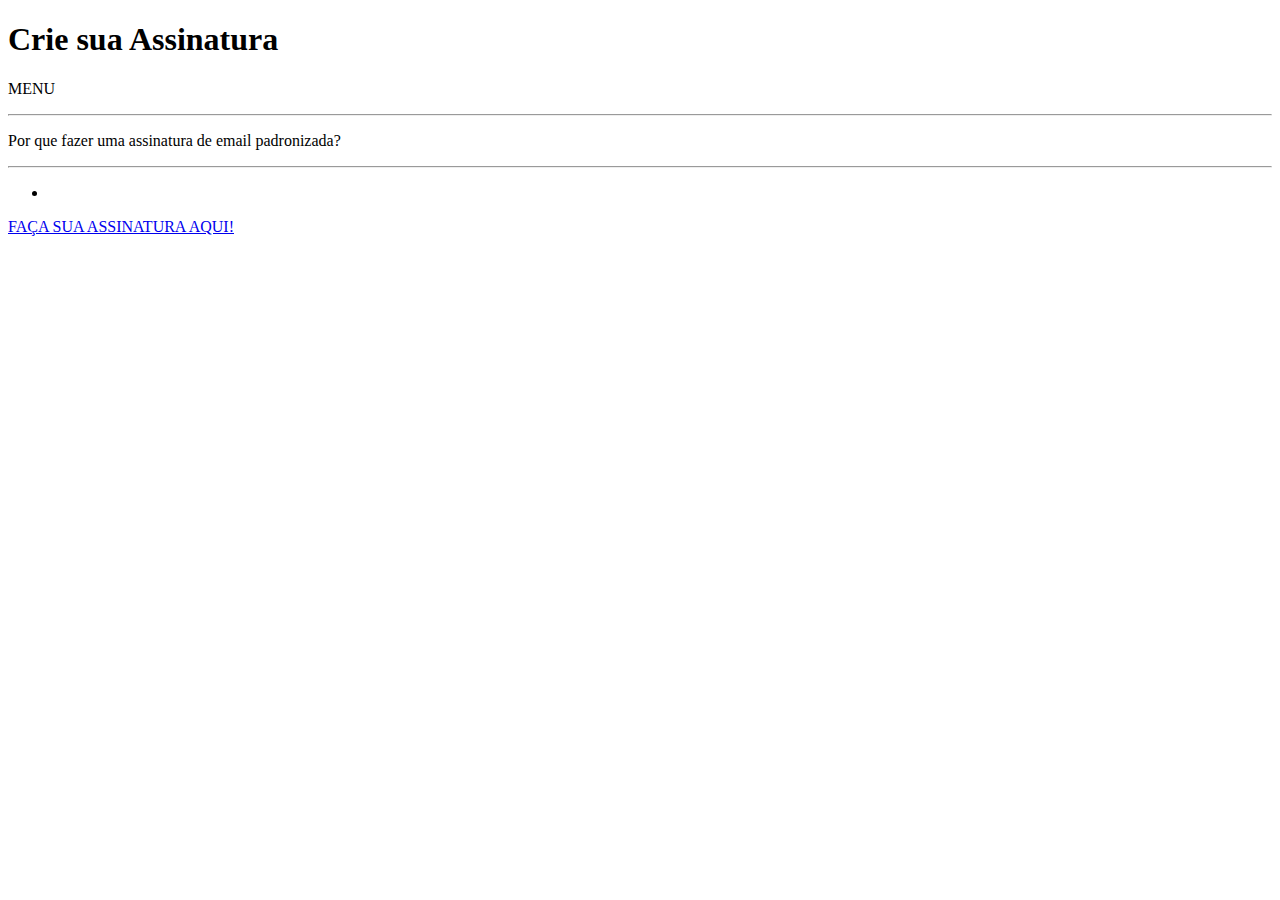
==== index.html @ 6ead9fd8 "Criando o index" ====
<!DOCTYPE html>
<html lang="pt-br">
<head>
    <meta charset="UTF-8">
    <meta http-equiv="X-UA-Compatible" content="IE=edge">
    <meta name="viewport" content="width=device-width, initial-scale=1.0">
    <title>Assinatura</title>

    <style></style>

    <script></script>

</head>

<body>

    <h1>Crie sua Assinatura</h1>

    <p>MENU</p>

    <hr />

    <p>Por que fazer uma assinatura de email padronizada?</p>

    <hr />

    <ul>

        <li></li>

    </ul>
    
    <a href="assinatura.html">FAÇA SUA ASSINATURA AQUI!</p>

</body>

</html>
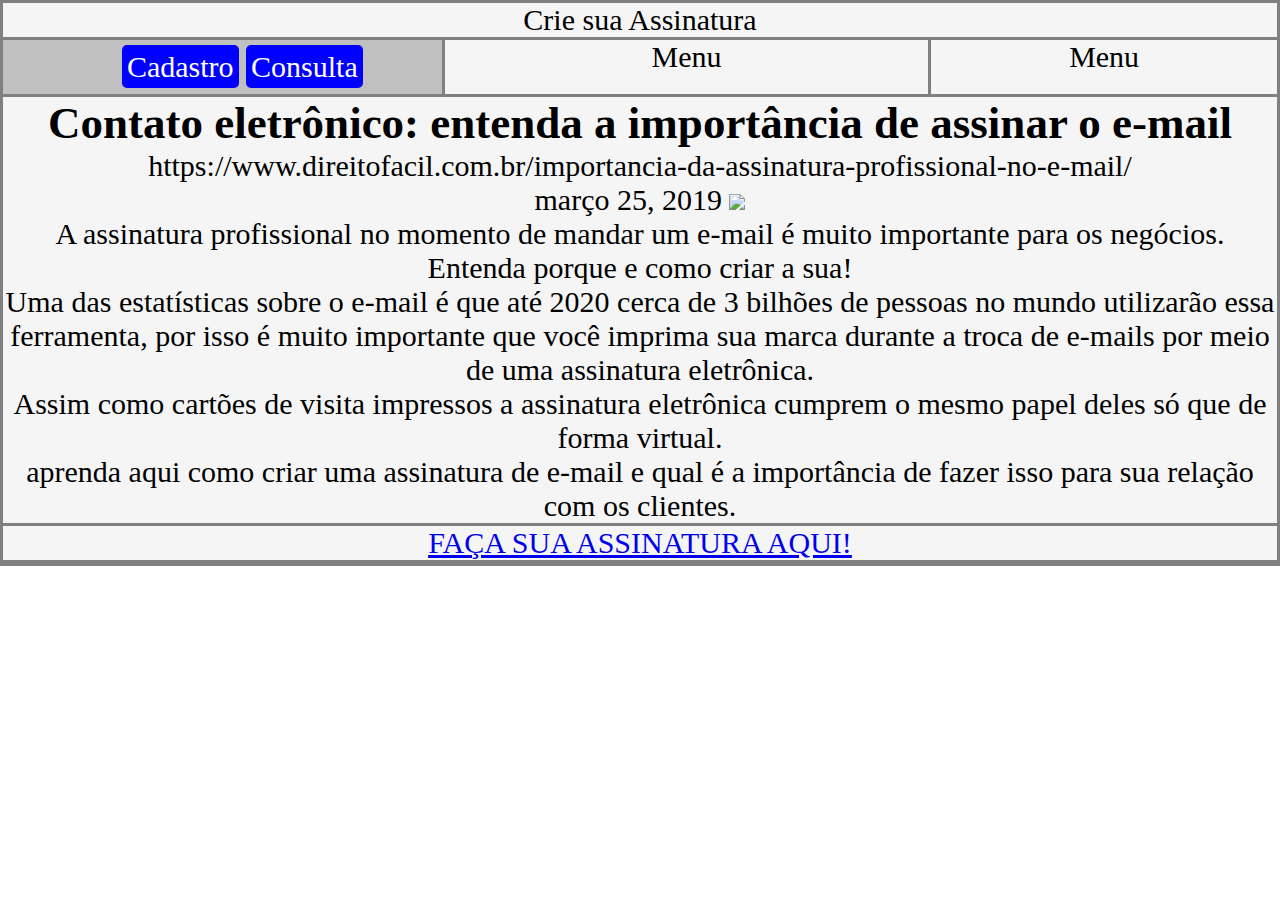
==== commit bfa2b745: "atualização geral" ====
--- a/index.html
+++ b/index.html
@@ -6,31 +6,68 @@
     <meta name="viewport" content="width=device-width, initial-scale=1.0">
     <title>Assinatura</title>
 
-    <style></style>
-
-    <script></script>
+    <link rel="stylesheet" href="estilos/grid.css" />
+    <link rel="stylesheet" href="estilos/menu.css" />
 
 </head>
 
 <body>
 
-    <h1>Crie sua Assinatura</h1>
 
-    <p>MENU</p>
+    <div class="grid-container">
+        <div class="cabecalho">Crie sua Assinatura</div>
+        <div class="menu">
+            <nav>
+                <ol>
+                    <li class="showcadastro">
+                        <a>Cadastro</a>
+                        <div class="drop-content">
+                            <a href="cliente.html" target="central">Cliente</a>
+                            <a href="produto.html" target="central">Produto</a>
+                            <a href="categoria.html" target="central">Categoria</a>
+                        </div>
+                    </li>
+        
+                    <li class="showcadastro">
+                        <a>Consulta</a>
+                        <div class="drop-content">
+                            <a href="#">Cliente</a>
+                            <a href="#">Produto</a>
+                            <a href="#">Categoria</a>
+                        </div>
+                    </li>
+        
+                </ol>
+        
+            </nav>
+        </div>
+        <div class="menu2">Menu</div>
+        <div class="menu3">Menu</div>
+        <div class="conteudo">
+            <h2>Contato eletrônico: entenda a importância de assinar o e-mail</h2>
+            <p>https://www.direitofacil.com.br/importancia-da-assinatura-profissional-no-e-mail/</p>
+            <p>março 25, 2019</hp>
 
-    <hr />
+            <img src="https://pluga.co/blog/wp-content/uploads/2016/07/exemplos-de-assunto-email-marketing-pluga.png">
+            <p>A assinatura profissional no momento de mandar um e-mail é muito importante para os negócios. Entenda porque e como criar a sua!</p>
 
-    <p>Por que fazer uma assinatura de email padronizada?</p>
+            <p>Uma das estatísticas sobre o e-mail é que até 2020 cerca de 3 bilhões de pessoas no mundo utilizarão essa ferramenta, por isso é muito 
+                importante que você imprima sua marca durante a troca de e-mails por meio de uma assinatura eletrônica.</p>
 
-    <hr />
+            <p>Assim como cartões de visita impressos a assinatura eletrônica cumprem o mesmo papel deles só que de forma virtual.</p>
 
-    <ul>
+            <p>aprenda aqui como criar uma assinatura de e-mail e qual é a importância de fazer isso para sua relação com os clientes.</p>
 
-        <li></li>
+        </div>  
+        <div class="rodape"><a href="assinatura.html">FAÇA SUA ASSINATURA AQUI!</p></div>
+      </div>
 
-    </ul>
+
     
-    <a href="assinatura.html">FAÇA SUA ASSINATURA AQUI!</p>
+
+    
+    
+    
 
 </body>
 
--- a/estilos/grid.css
+++ b/estilos/grid.css
@@ -0,0 +1,26 @@
+.cabecalho { grid-area: cabecalho;}
+.menu { grid-area: menu; }
+.menu2 { grid-area: menu2; }
+.menu3 { grid-area: menu3; }
+.conteudo { grid-area: conteudo; }
+.rodape { grid-area: rodape; }
+
+.grid-container {
+  display: grid;
+  grid-tamplate-rows: 15% auto 15%;
+  grid-template-areas:
+  'cabecalho cabecalho cabecalho cabecalho cabecalho cabecalho'
+  'menu menu2 menu2 menu2 menu3 menu3'
+  'conteudo conteudo conteudo conteudo conteudo conteudo'
+  'rodape rodape rodape rodape rodape rodape';
+  
+  gap:3px;
+  background-color: gray;
+  padding: 3px;
+}
+
+.grid-container > div {
+  background-color: whitesmoke;
+  text-align: center;
+  font-size: 30px;
+}--- a/estilos/menu.css
+++ b/estilos/menu.css
@@ -0,0 +1,44 @@
+* {
+    margin: 0;
+}
+
+nav {
+    background-color: silver;
+    padding: 10px;
+    z-index: 0;
+}
+
+li.showcadastro {
+    display: inline-block
+}
+
+.drop-content {
+    display: none;
+    position: absolute;
+    z-index: 1;
+}
+
+.drop-content a {
+    text-decoration: none;
+    display: block;
+}
+
+li.showcadastro:hover .drop-content {
+    display: block;
+}
+
+.showcadastro a {
+    background-color: blue;
+    color: white;
+    padding: 5px;
+    border-radius: 5px;
+}
+
+.drop-content a {
+    background-color: red;
+    margin-top: 10px;
+}
+
+.drop-content li {
+    list-style-type: none;
+}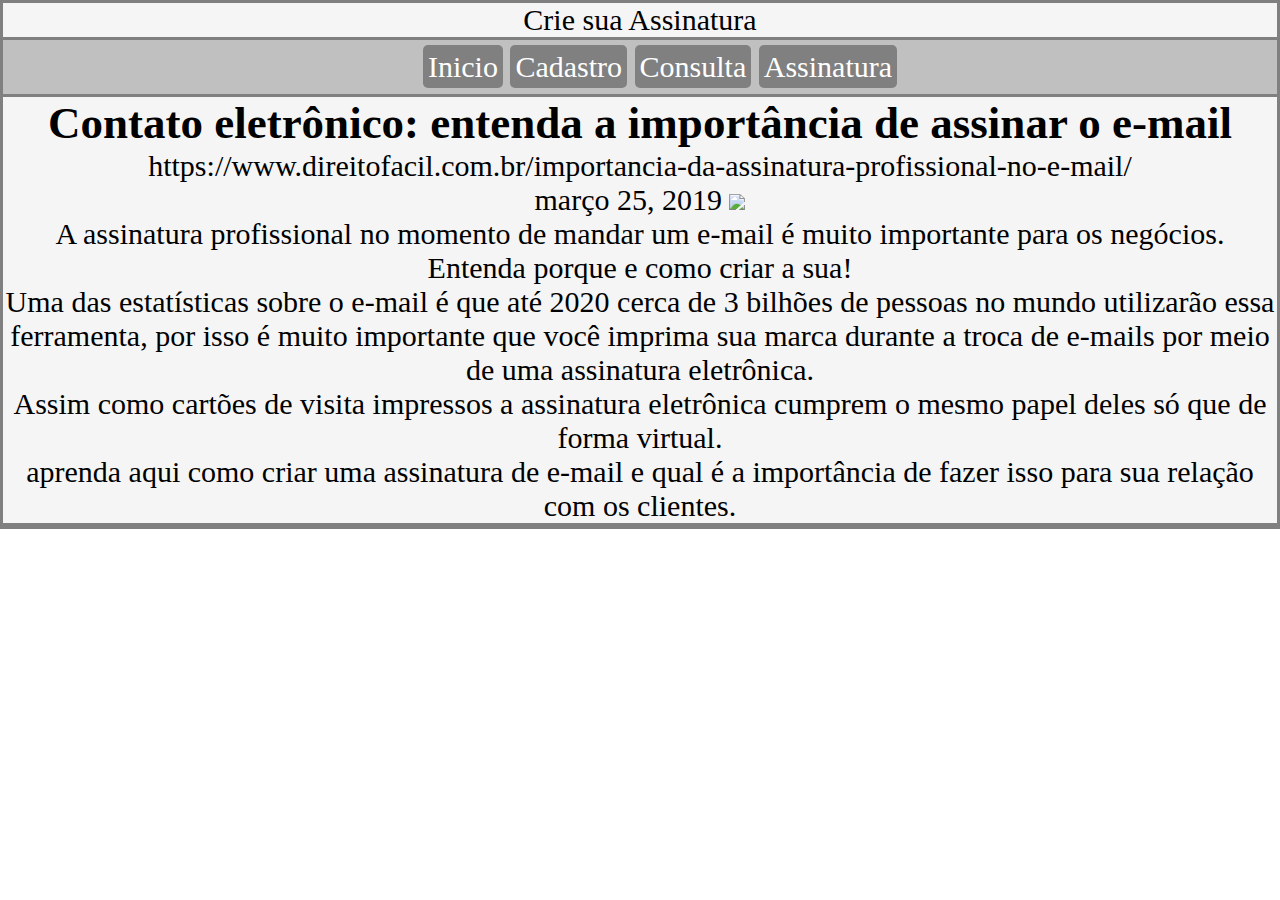
==== commit 69de62a7: "adicionando inicio no menu" ====
--- a/index.html
+++ b/index.html
@@ -12,28 +12,37 @@
 </head>
 
 <body>
-
-
     <div class="grid-container">
         <div class="cabecalho">Crie sua Assinatura</div>
         <div class="menu">
             <nav>
                 <ol>
                     <li class="showcadastro">
+                        <a>Inicio</a>
+                        <div class="drop-content">
+                            <a href="index.html" target="central">Sobre</a>
+                        </div>
+                    </li>
+
+                    <li class="showcadastro">
                         <a>Cadastro</a>
                         <div class="drop-content">
-                            <a href="cliente.html" target="central">Cliente</a>
-                            <a href="produto.html" target="central">Produto</a>
-                            <a href="categoria.html" target="central">Categoria</a>
+                            <a href="cadastroClient.html" target="central">Cliente</a>
+                            <a href="cadastroProduto.html" target="central">Produto</a>
                         </div>
                     </li>
         
                     <li class="showcadastro">
                         <a>Consulta</a>
                         <div class="drop-content">
-                            <a href="#">Cliente</a>
-                            <a href="#">Produto</a>
-                            <a href="#">Categoria</a>
+                            <a href="#">Consulta</a>
+                        </div>
+                    </li>
+
+                    <li class="showcadastro">
+                        <a>Assinatura</a>
+                        <div class="drop-content">
+                            <a href="assinatura.html" target="central">Criar assinatura</a>
                         </div>
                     </li>
         
@@ -41,8 +50,7 @@
         
             </nav>
         </div>
-        <div class="menu2">Menu</div>
-        <div class="menu3">Menu</div>
+        
         <div class="conteudo">
             <h2>Contato eletrônico: entenda a importância de assinar o e-mail</h2>
             <p>https://www.direitofacil.com.br/importancia-da-assinatura-profissional-no-e-mail/</p>
@@ -59,16 +67,10 @@
             <p>aprenda aqui como criar uma assinatura de e-mail e qual é a importância de fazer isso para sua relação com os clientes.</p>
 
         </div>  
-        <div class="rodape"><a href="assinatura.html">FAÇA SUA ASSINATURA AQUI!</p></div>
-      </div>
-
-
-    
-
-    
-    
-    
-
+        <div class="rodape"></div>
+        <div class="menu2"></div>
+        <div class="menu3"></div>
+        </div>
 </body>
 
 </html>--- a/estilos/grid.css
+++ b/estilos/grid.css
@@ -1,19 +1,18 @@
 .cabecalho { grid-area: cabecalho;}
+.rodape { grid-area: rodape; }
+.rodape2 { grid-area: rodape2; }
+.rodape3 { grid-area: rodape3; }
+.conteudo { grid-area: conteudo; }
 .menu { grid-area: menu; }
-.menu2 { grid-area: menu2; }
-.menu3 { grid-area: menu3; }
-.conteudo { grid-area: conteudo; }
-.rodape { grid-area: rodape; }
 
 .grid-container {
   display: grid;
   grid-tamplate-rows: 15% auto 15%;
   grid-template-areas:
   'cabecalho cabecalho cabecalho cabecalho cabecalho cabecalho'
-  'menu menu2 menu2 menu2 menu3 menu3'
+  'menu menu menu menu menu menu'
   'conteudo conteudo conteudo conteudo conteudo conteudo'
-  'rodape rodape rodape rodape rodape rodape';
-  
+  'rodape rodape2 rodape2 rodape2 rodape3 rodape3';
   gap:3px;
   background-color: gray;
   padding: 3px;
--- a/estilos/menu.css
+++ b/estilos/menu.css
@@ -28,14 +28,14 @@
 }
 
 .showcadastro a {
-    background-color: blue;
+    background-color:gray;
     color: white;
     padding: 5px;
     border-radius: 5px;
 }
 
 .drop-content a {
-    background-color: red;
+    background-color: black;
     margin-top: 10px;
 }
 
